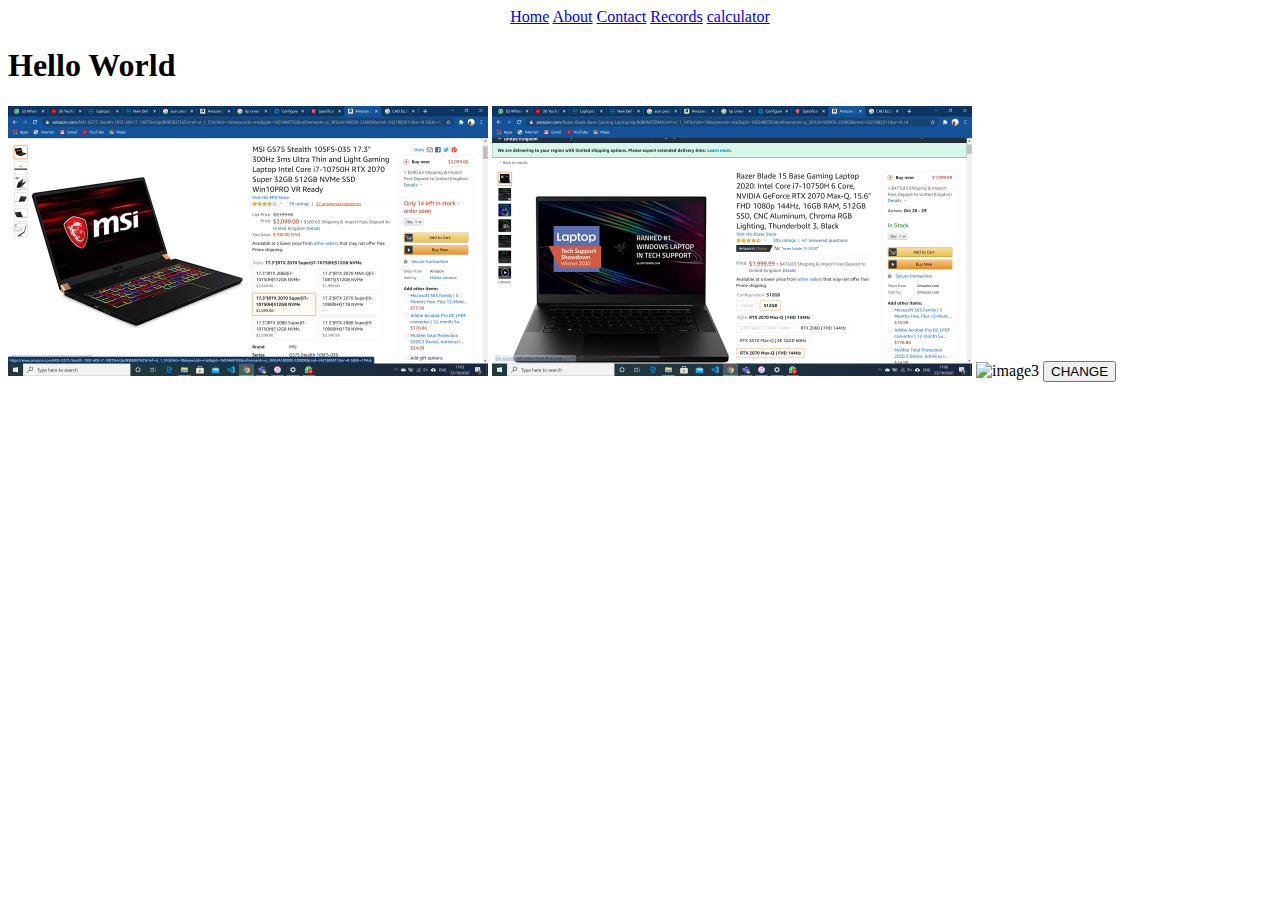
==== WEBSITE/index.html @ 78d3b279 "test" ====
<!DOCTYPE html>
<html>
    <head>
        <meta charset="UTF-8">
        <meta name="viewport" content="width=device-width, initial-scale=1.0">
        <link rel="icon" href="https://pages.github.com/favicon.ico">
        <title>My First Website</title>
    </head>
    <body>
        <nav style="text-align: center;">
            <a href="index.html">Home</a>
            <a href="about.html">About</a>
            <a href="contact.html">Contact</a>
            <a href="record.html">Records</a>
            <a href="calculator.html">calculator</a>
        </nav>
        <h1 id="demo"> Hello World</h1>
        <img src="images/img1.png" id="img1" alt = "image1" title="image 1" style="width: 480px; height: 270px;">
        <img src="images/img2.png" id="img2"alt ="image2" title="image 2" name="name" style="width: 480px; height: 270px;">
        <img src="images/img3.png" alt ="image3" style="width: 480px; height: 270px;">
        <button onclick="change()">CHANGE</button>
        <script src="JS/app.js"></script>
    </body>
</html>
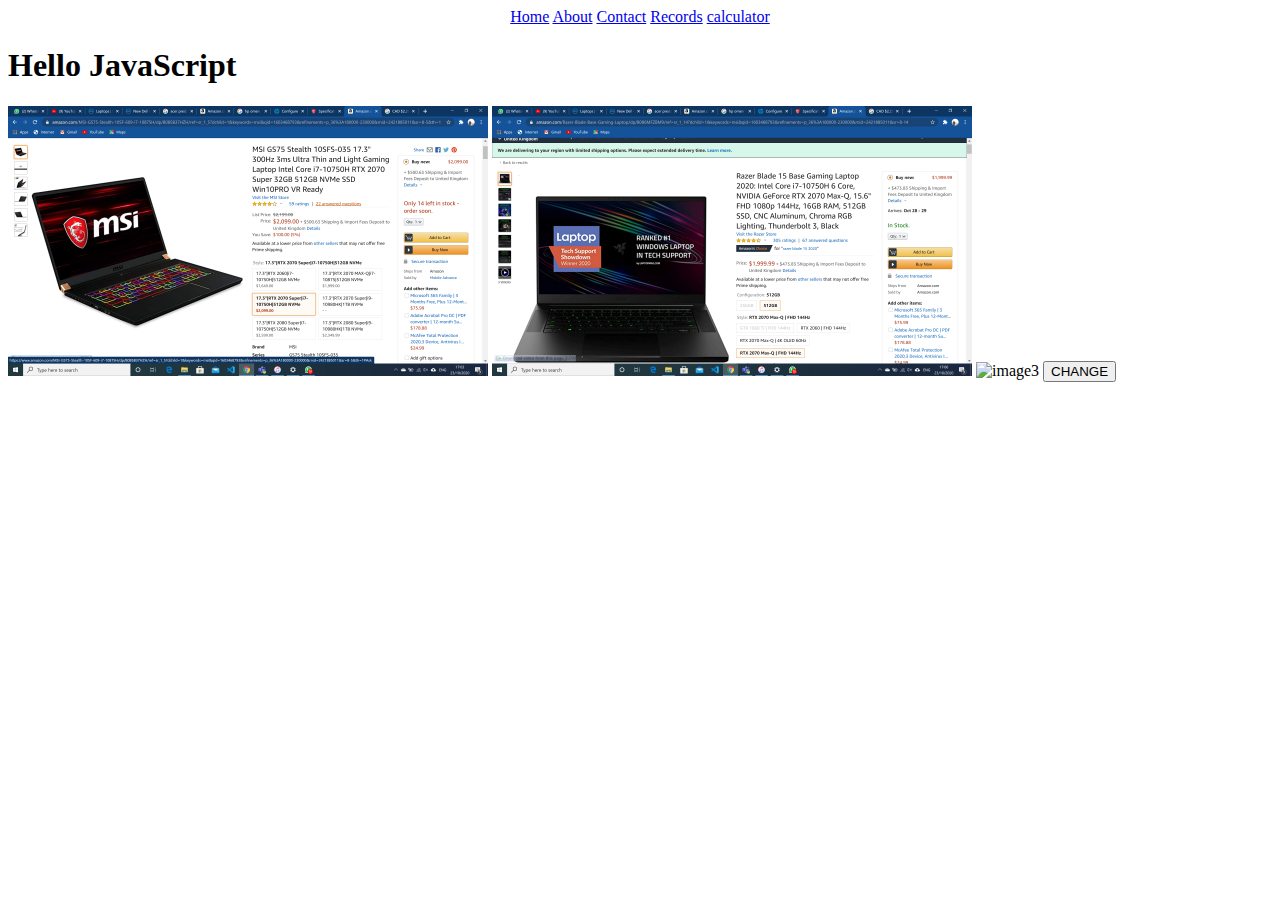
==== commit 33bb5026: "update" ====
--- a/WEBSITE/index.html
+++ b/WEBSITE/index.html
@@ -4,6 +4,7 @@
         <meta charset="UTF-8">
         <meta name="viewport" content="width=device-width, initial-scale=1.0">
         <link rel="icon" href="https://pages.github.com/favicon.ico">
+        <link rel="stylesheet" href="css/app.css">
         <title>My First Website</title>
     </head>
     <body>
@@ -14,11 +15,11 @@
             <a href="record.html">Records</a>
             <a href="calculator.html">calculator</a>
         </nav>
-        <h1 id="demo"> Hello World</h1>
+        <h1 id="demo" class="text-40"> Hello World</h1>
         <img src="images/img1.png" id="img1" alt = "image1" title="image 1" style="width: 480px; height: 270px;">
         <img src="images/img2.png" id="img2"alt ="image2" title="image 2" name="name" style="width: 480px; height: 270px;">
         <img src="images/img3.png" alt ="image3" style="width: 480px; height: 270px;">
-        <button onclick="change()">CHANGE</button>
+        <button onclick="change()" class="btn">CHANGE</button>
         <script src="JS/app.js"></script>
     </body>
 </html>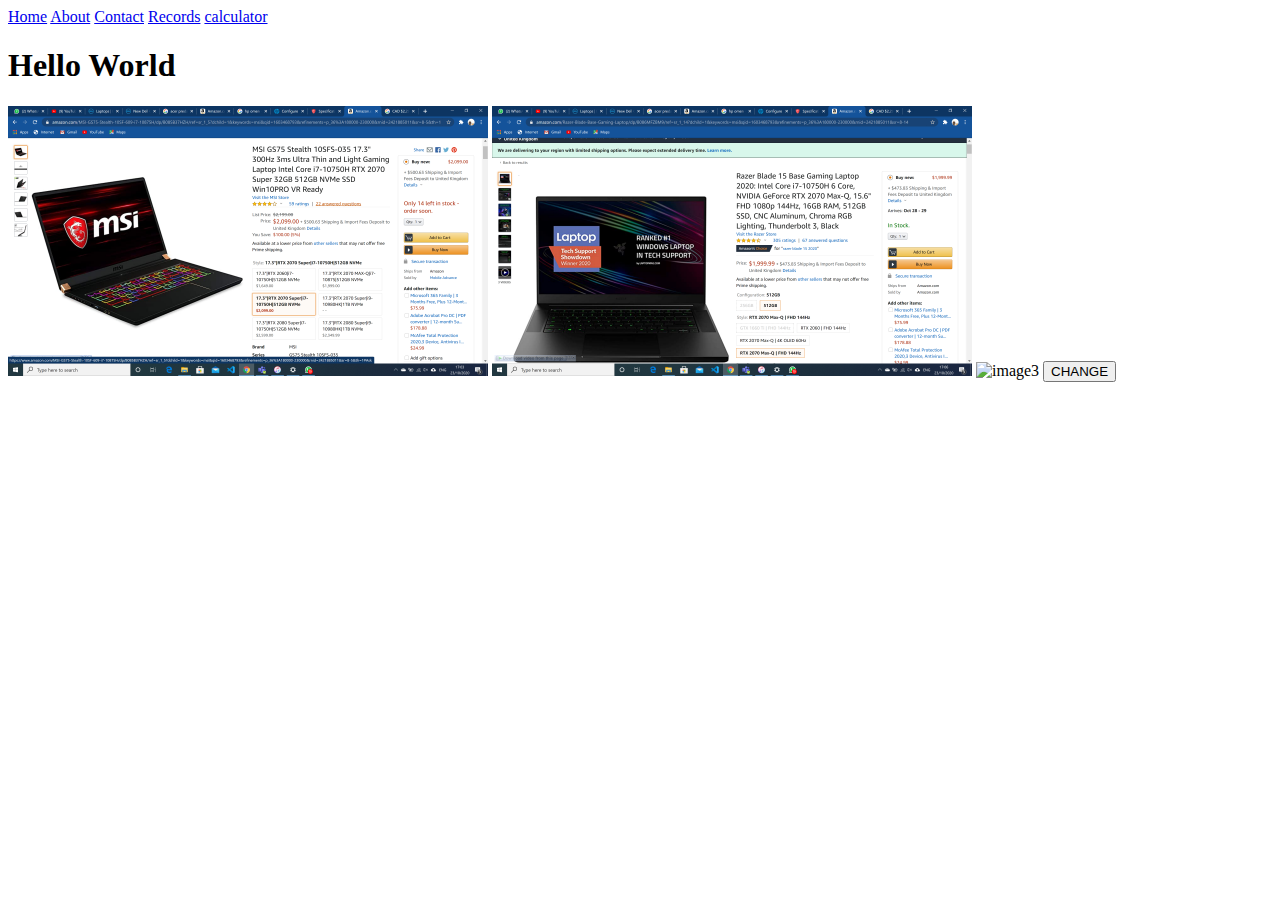
==== commit 62c9d0b2: "Update" ====
--- a/WEBSITE/index.html
+++ b/WEBSITE/index.html
@@ -8,18 +8,20 @@
         <title>My First Website</title>
     </head>
     <body>
-        <nav style="text-align: center;">
+        <nav>
             <a href="index.html">Home</a>
             <a href="about.html">About</a>
             <a href="contact.html">Contact</a>
             <a href="record.html">Records</a>
             <a href="calculator.html">calculator</a>
         </nav>
-        <h1 id="demo" class="text-40"> Hello World</h1>
-        <img src="images/img1.png" id="img1" alt = "image1" title="image 1" style="width: 480px; height: 270px;">
-        <img src="images/img2.png" id="img2"alt ="image2" title="image 2" name="name" style="width: 480px; height: 270px;">
-        <img src="images/img3.png" alt ="image3" style="width: 480px; height: 270px;">
-        <button onclick="change()" class="btn">CHANGE</button>
-        <script src="JS/app.js"></script>
+        <div class="container">
+            <h1 id="demo" class="text-40"> Hello World</h1>
+            <img src="images/img1.png" id="img1" alt = "image1" title="image 1" style="width: 480px; height: 270px;">
+            <img src="images/img2.png" id="img2"alt ="image2" title="image 2" name="name" style="width: 480px; height: 270px;">
+            <img src="images/img3.png" alt ="image3" style="width: 480px; height: 270px;">
+            <button onclick="change()" class="btn">CHANGE</button>
+            <script src="JS/app.js"></script>
+        </div>
     </body>
 </html>